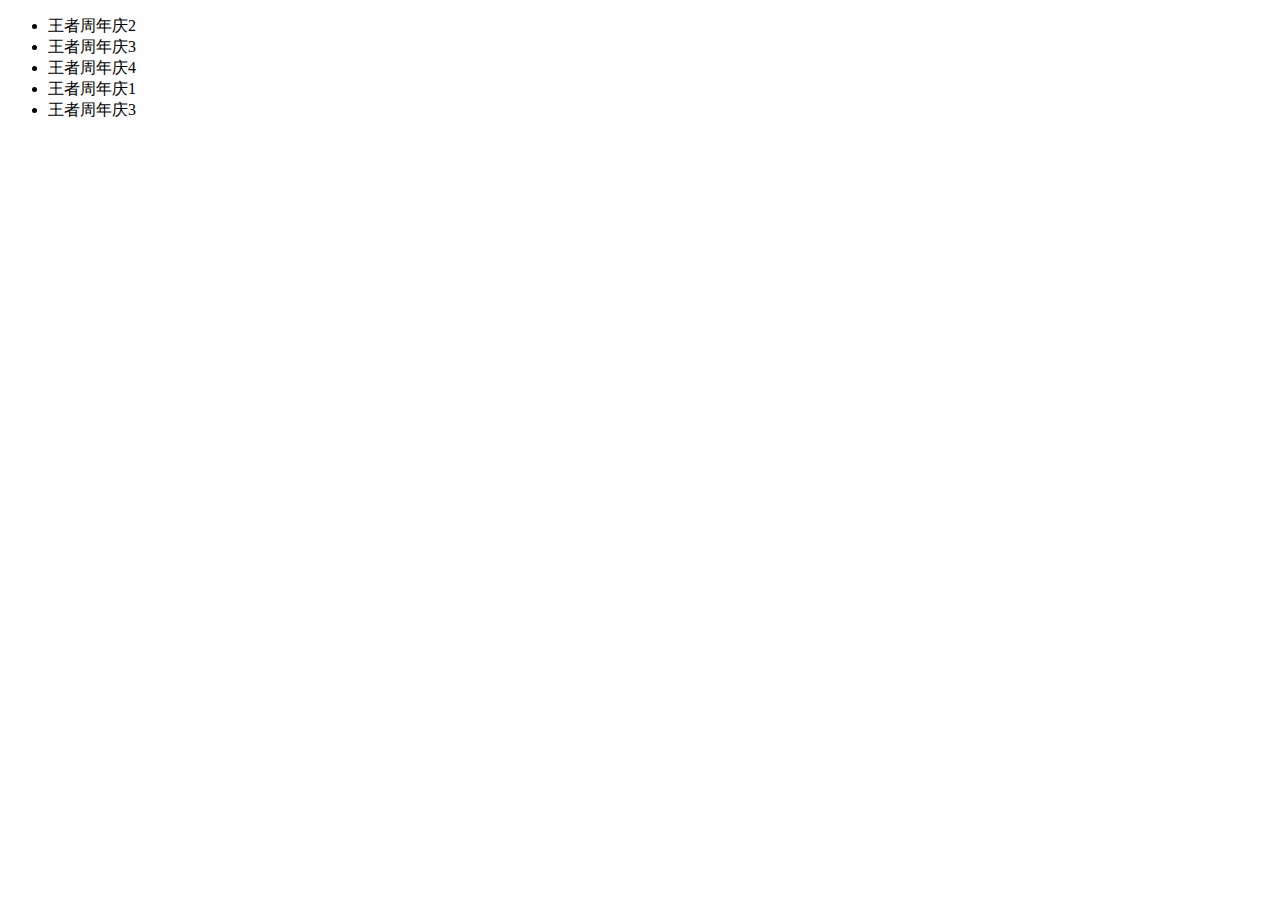
==== d1.html @ 33dda17e "first commit" ====
<!DOCTYPE html>
<html lang="en">
<head>
	<meta charset="UTF-8">
	<title>Document</title>
</head>
<body>
	<div>
		<ul>
			<li>王者周年庆1</li>
			<li>王者周年庆2</li>
			<li>王者周年庆3</li>
			<li>王者周年庆4</li>
			<li>王者周年庆1</li>
			<li>王者周年庆2</li>
			<li>王者周年庆3</li>
			<li>王者周年庆54</li>
		</ul>
	</div>	
<script>
var oUl=document.getElementsByTagName("ul");
var oLi=document.getElementsByTagName("li");

//删除元素: 父标签.removeChild(单个元素名称);
oUl[0].removeChild(oLi[0]);
oUl[0].removeChild(oLi[oLi.length-1]);

oUl[0].children; //查询ul的所有子元素
oUl[0].children[1]; //查询ul的某个子元素

//下面二者等同,都是查询父级元素
oLi[0].parentNode;
oLi[0].parentElement;

//删除UL中倒数第二个元素
oLi[0].parentElement.removeChild(oLi[oLi.length-2]);
</script>
</body>
</html>
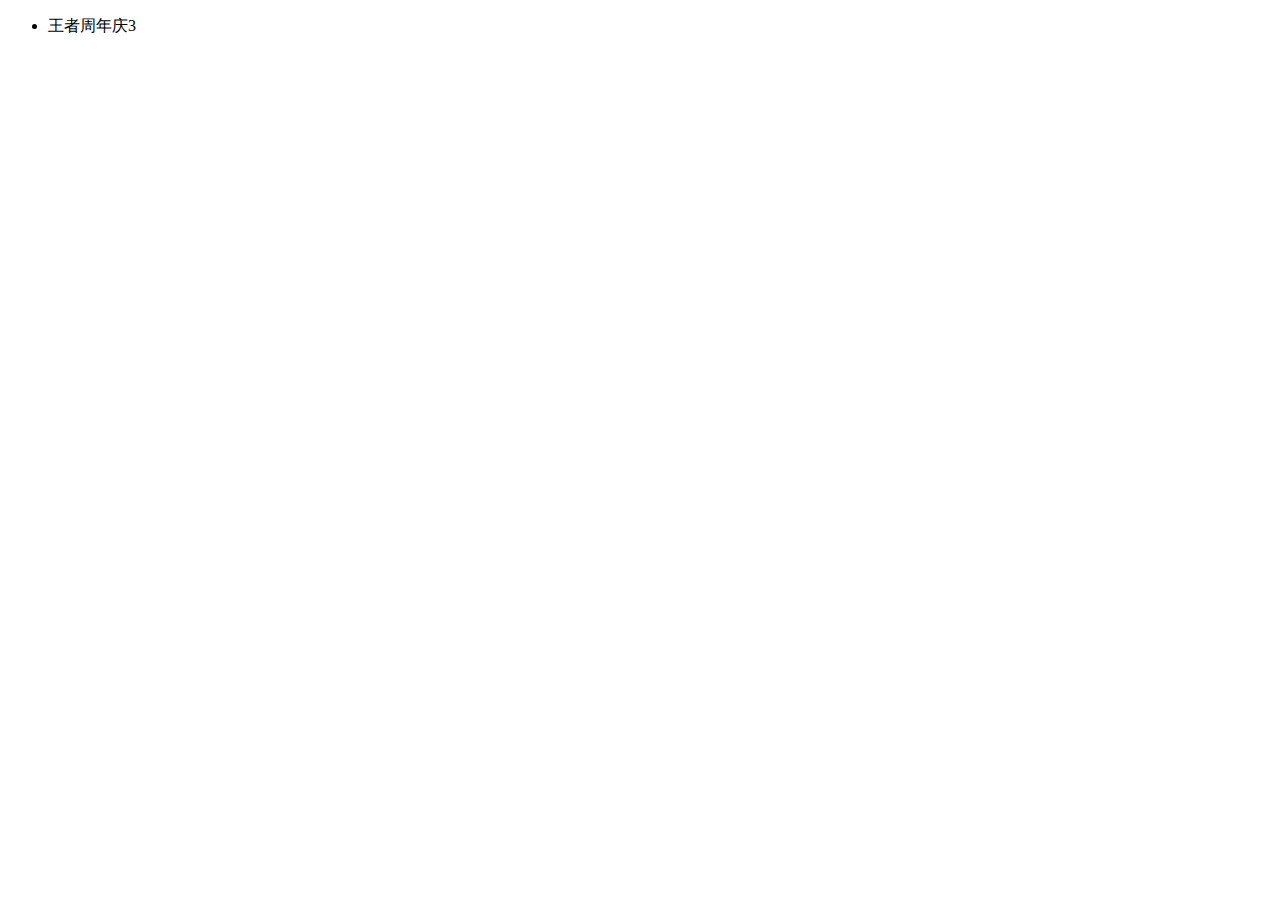
==== commit c270cd1f: "modify" ====
--- a/d1.html
+++ b/d1.html
@@ -7,11 +7,6 @@
 <body>
 	<div>
 		<ul>
-			<li>王者周年庆1</li>
-			<li>王者周年庆2</li>
-			<li>王者周年庆3</li>
-			<li>王者周年庆4</li>
-			<li>王者周年庆1</li>
 			<li>王者周年庆2</li>
 			<li>王者周年庆3</li>
 			<li>王者周年庆54</li>
